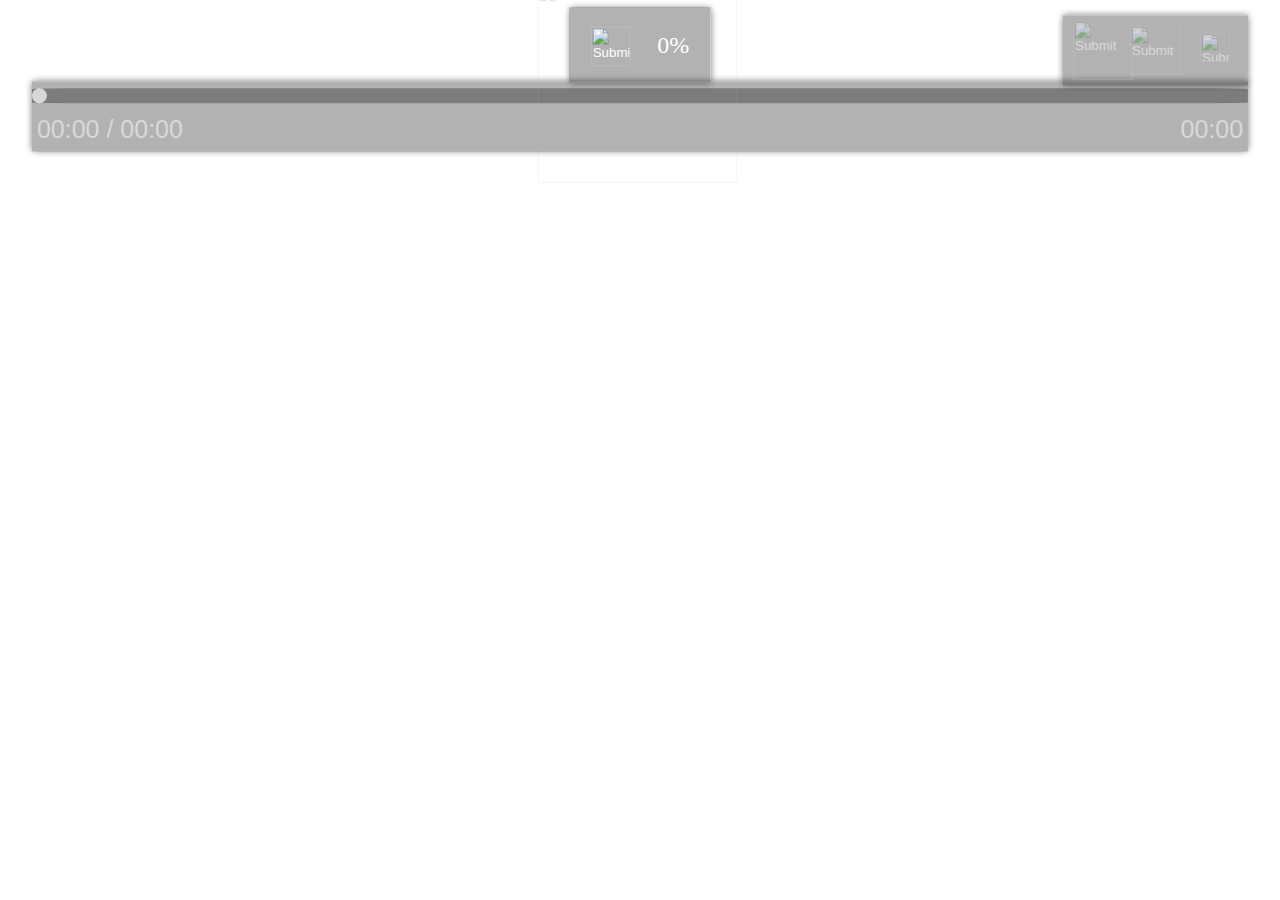
==== index.html @ 3eb81325 "Rename player.html to index.html" ====
﻿<html>
<head>
<script type="text/javascript" src="player.js"></script>

<link rel="stylesheet" type="text/css" href="player.css">
<style data="Estilo" type="text/css"></style>

</head>
<meta name="viewport" content="user-scalable=no, initial-scale=1, maximum-scale=1, minimum-scale=1" />
<meta charset="UTF-8" />
<body>
<div id="wrapper">
 <div id='player_wrapper' onmousemove="onMouseOverFNC(event)">
<video id='video_player' onloadedmetadata="startplayer()">
<source id="idDoVideo" src='video.mp4' type='video/mp4'>
</video>
<div id="botoes">

<div id="playPosicao">
<input class="btnClass" type="image" src="botões/playbtn.png" onclick="iniciarPausarVideo()" id="botaoPlayVideo">
</div>

<div id="botoesTopo"></div>

<div id="configBackground">
<input id="botaoConfigurar" class="btnClass" type="image" src="botões/configbtn.png" onclick="dropdownConfig()">
</div>

<div id="botoesVolume">
<input type="image" class="btnClass" src="botões/volumebtn.png" onclick="mostrarVolume()" id="vol_img">
<div id="volSliderDrop">
<input class="sliderEstilo" type="range" id="change_vol" oninput="change_vol()" step="any"  min="0" max="1" value="1">
<input type="image" class="btnClass" src="botões/volumebtn.png" onclick="mutarUmutar()" id="vol_img2">  
</div>  
</div>

<input id="botaoFullscreen" class="btnClass" type="image" src="botões/fullscreenbtn.png" onclick='telaCheia()'>


<div id='player_controls'>

<div id="controlesBasicos" onmouseover="thumbOpacity(1)" onmouseout="thumbOpacity(0)">
<progress id="barraDeProgresso" value="0" max="100"></progress>
<input class="sliderEstilo" type="range" id="mudarTimer" oninput="playerUpdateOninput()" onmouseup="videoClicked = 0; bolhaOpacity();" step="any" min="0" max="1" value="0">
<div id="tempoVideo" class="btnClass">00:00 / 00:00</div>
<div id="tempoVideo2" class="btnClass">00:00</div>
<div id="bolhaTimer"><p id="bolhaTexto">00:00</p></div>
</div>

<div id="clicaveis">
<div id="clicaveis1"></div><div id="clicaveis2"></div><div id="clicaveis3"></div>
</div>

<div id="configDrop">
<span class="configSpan configBottom"><p class="btnClass">&#8595; Role para baixo &#8595;</p></span>
<input id="closeConfig" type="image" src="botões/close.png" class="btnClass" onclick="dropdownConfig()">
<div id="configDropContent">
        <span class="configSpan naoFechar"><p class="btnClass naoFechar">Iniciar altomaticamente o vídeo: </p><input class="confgSliderOff sliderConfigEstilo sliderEstilo naoFechar" type="range" id="autoplaySet" oninput="autoplaySet(this.value)" min="0" max="1" value="0"></span>
        <br>
        <span class="configSpan naoFechar"><p class="btnClass naoFechar">Salvar volume do som: </p><input class="confgSliderOff sliderConfigEstilo sliderEstilo naoFechar" type="range" id="autovolSet" oninput="autovolSet(this.value)" min="0" max="1" value="0"></span>
        <br>
        <span class="configSpan naoFechar"><p class="btnClass naoFechar">Tempo para UI sumir (em segundos): </p><input class="naoFechar" id="mudarTempo" style="float: right;" oninput="definirTempo(this.value)" type="number" min="0"></span>
        <br>
        <span class="configSpan naoFechar"><p class="btnClass naoFechar">Redefinir tempo para UI sumir: </p><input class="naoFechar" style="float: right; naoFechar" onclick="redefinirTempo()" type="button" value="Redefinir"></span>
        <br>
</div>
</div>


</div>
</div>
</div>

<div id="showVolVal"><span class="volSpan"><input type="image" class="btnClass" src="botões/volumebtn.png" id="vol_img3"> <p id="showVolValValue">0%</p></span></div>

</div>

</body>
</html>
---- player.css ----
.girar{
  -webkit-transform: rotate(180deg);
  transform: rotate(180deg);
}

#wrapper{
 user-select: none;
 text-align:center;
 padding:0px;
 height: 100%;
}
#wrapper *:focus {
  outline:0;
}
#player_wrapper
{
 position:relative;
 width:100%;
 
}

#video_player{
 width:100%;
}
#player_controls{
 bottom:0%;
 position:absolute;
 width:100%;
 height:100%;
 padding:5px; /* BACKGRUND BLACK AQUI */
 box-sizing:border-box;
 z-index: 0;
 display: flex;
 -webkit-transition: .5s;
 transition: opacity .5s;
}

#controlesBasicos{
  width: 100%;
  align-self: flex-end;
  z-index: 2;
  height: 70px;
  background: rgba(0, 0, 0, 0.3);
  box-shadow: 0 0px 7px 0px rgba(0, 0, 0, 0.3), 0 0px 7px 0px rgba(0, 0, 0, 0.3);
  transition: .5s;
}
#controlesBasicos:hover{
  height: 80px;
  background: rgba(0, 0, 0, 0.6);
  box-shadow: 0 0px 7px 0px rgba(0, 0, 0, 0.4), 0 0px 7px 0px rgba(0, 0, 0, 0.4);
}

#botoes{
  position: absolute;
  top: 50%; left: 50%;
  transform: translate(-50%,-50%);
  width: 97%;
  height: 97%;
  transition: .5s;
}
#botoesTopo{
  background: rgba(0, 0, 0, 0.3);
  box-shadow: 0 0px 7px 0px rgba(0, 0, 0, 0.3), 0 0px 7px 0px rgba(0, 0, 0, 0.3);
  position: absolute;
  margin-top:5px;
  top: 0px;
  margin-right:5px;
  right: 0px;
  width: 185px;
  height: 70px;
  transition: .5s;
  z-index: 1;
}

.btnClass{
 float:left;
 height:60px;
 margin-right:5px;
 margin-top:0%;
 opacity: 0.5;
 -webkit-transition: .10s;
 transition: opacity .2s;
 color: white;
 font-family: Arial, Helvetica, sans-serif;
}
.btnClass:hover{
 opacity: 1;
 }
.btnClass:active{
  opacity: 0.5;
 filter: grayscale(100%) brightness(30%) sepia(100%) hue-rotate(-180deg) saturate(700%) contrast(0.8);
}

#playPosicao{
  position: absolute;
  top: 50%; left: 50%;
  transform: translate(-50%,-50%);
  z-index: 1;
}
#botaoPlayVideo{
  opacity: 0.2;
  height:200;
}
#botaoPlayVideo:hover{
  opacity: 0.7;
}
#botaoPlayVideo:active{
 filter: grayscale(100%) brightness(30%) sepia(100%) hue-rotate(-180deg) saturate(700%) contrast(0.8);
}

#botaoConfigurar{
  float: right;
  position: absolute;
  margin-top:10px;
  top: 0px;
  margin-right:120px;
  right: 0px;
  z-index: 1;
  transition: .5s, filter 0s;
}
#botaoConfigurar:hover{
  -webkit-transform: rotate(20deg);
  transform: rotate(20deg);
}
#configDrop{
  opacity: 0;
  pointer-events: none;
  width: 50%;
  height: 40%;
  background: rgba(0, 0, 0, 0.3);
  box-shadow: 0 0px 7px 0px rgba(0, 0, 0, 0.3), 0 0px 7px 0px rgba(0, 0, 0, 0.3);
  position: absolute;
  top: 50%; left: 50%;
  transform: translate(-50%,-50%);
  z-index: 2;
  transition: .2s;
}
#configDrop:hover{
  background-color: rgba(0, 0, 0, 0.9);
  box-shadow: 0 0px 7px 0px rgba(0, 0, 0, 0.9), 0 0px 7px 0px rgba(0, 0, 0, 0.9);
}
#configDrop:hover p{
  opacity: 1;
}
#configDrop p{
  float: left;
  margin-top: 5px;
  height: 10px;
}
.configBottom{
  position: relative;
  bottom: 0px;
}
.configSpan{
  display: inline-block;
}
#closeConfig{
  border-radius: 50%;
  position: absolute;
  right: 0px;
  margin-top: 4px;
  top: 0px;
  float: right;
  height: 25px;
  background-color: rgba(0, 132, 255, 0.3);
  box-shadow: 0 0px 2px 0px rgba(0, 132, 255, 0.3), 0 0px 2px 0px rgba(0, 132, 255, 0.3);
}
#configDropContent{
  overflow: auto;
  width: 100%;
  height: 65%;
  position: relative;
  top: 20%;
}
#configDropContent::-webkit-scrollbar { width: 0 !important }

#showVolVal{
  opacity: 1;
  pointer-events: none;
  position: absolute;
  top: 5%; left: 50%;
  transform: translate(-50%,-50%);
  width: 11%;
  background: rgba(0, 0, 0, 0.3);
  box-shadow: 0 0px 7px 0px rgba(0, 0, 0, 0.3), 0 0px 7px 0px rgba(0, 0, 0, 0.3);
  transition: opacity 1s;
}
#showVolVal p{
  float: right;
  margin-right: 15%;
  font-size: 150%;
  color: white;
}
#volSpan{
  height: 100%;
  vertical-align: middle;
}
#vol_img3{
  opacity: 1;
  position: absolute;
  margin-left: 15%;
  left: 0%;
  top: 25%;
  height:40px;
}

#botaoFullscreen{
  height: 30px;
  float: right;
  position: absolute;
  margin-top:22px;
  top: 0px;
  margin-right:23px;
  right: 0px;
  z-index: 1;
}

#vol_img{
  float:left;
  height:50px;
  position: absolute;
  margin-top:15px;
  top: 0px;
  margin-right:73px;
  right: 0px;
  z-index: 1;
}

#vol_img2{
  float:left;
  position: relative;
  top: -45px;
  left: 10;
  margin-left: 10%;
  height:40px;
  z-index: 1;
  margin-bottom: 25px;
}


#clicaveis1{
  position: absolute;
  top: 50%; left: 0%;
  transform: translate(0%,-50%);
  float: left;
  z-index: -1;
  width: 33.3%;
  height: 100%;
}
#clicaveis2{
  position: absolute;
  top: 50%; left: 33.3%;
  transform: translate(0%,-50%);
  float: left;
  z-index: -1;
  width: 33.3%;
  height: 100%;
}
#clicaveis3{
  position: absolute;
  top: 50%; left: 66.6%;
  transform: translate(0%,-50%);
  float: left;
  z-index: -1;
  width: 33.3%;
  height: 100%;
}


#tempoVideo{
  font-size: 25px;
  margin-left:5px;
  margin-top:15px;
  font-family: Arial, Helvetica, sans-serif;
}
#tempoVideo2{
  float: right;
  font-size: 25px;
  margin-right:5px;
  margin-top:15px;
  font-family: Arial, Helvetica, sans-serif;
}


#bolhaTimer{
  width: fit-content;
  height: 20px;
  background: white;
  opacity: 0.7;
  position: relative;
  top: -20px;
  border-radius: 5px 5px 5px 5px;
  opacity: 0;
}
#bolhaTexto{
  margin: auto;
  margin-right: 5px;
  margin-left: 5px;
  position: relative;
  top: -93;
  font-family: Arial, Helvetica, sans-serif;
}


#barraDeProgresso{
  -webkit-appearance: none;
  appearance: none;
  opacity: 0.3;
  float: left;
  width: 100%;
  height: 0px;
  -webkit-transition: .2s;
  transition: .2s;
}
#barraDeProgresso::-webkit-progress-value {
  background: rgba(0, 132, 255, 1);
  position: relative;
  top: 9px;
  height: 11px;
}
#barraDeProgresso::-webkit-progress-bar {
  background-color: rgba(255, 255, 255, 0);
}


  #mudarTimer{
    float: left;
    margin-left: 0px;
    width: 100%;
    opacity: 1;
    position: relative;
    z-index: 999;
  }

  #change_vol{
    position: relative;
    top: -20px;
    margin-top: 0px;
    left: -35px;
    height: 200px;
    transform:rotate(270deg);
  }

  #volSliderDrop{
    pointer-events: none;
    opacity: 0;
    width: 65px;
    height: 210px;
    position: absolute;
    margin-top:85px;
    top: 0px;
    right: 70px;
    background: rgba(0, 0, 0, 0.3);
    box-shadow: 0 0px 7px 0px rgba(0, 0, 0, 0.3), 0 0px 7px 0px rgba(0, 0, 0, 0.3);
    z-index: 1;
    transition: .2s;
  }
  #volSliderDrop:hover{
    background-color: rgba(0, 0, 0, 0.4);
    box-shadow: 0 0px 7px 0px rgba(0, 0, 0, 0.4), 0 0px 7px 0px rgba(0, 0, 0, 0.4);
  }


.sliderEstilo {
  margin-top: 12px;
  -webkit-appearance: none; 
  background: rgba(0, 0, 0, 0);
  height: 5px;
  opacity: 0.7;
  -webkit-transition: .2s;
  transition: .2s;
}
.sliderEstilo:hover {
  opacity: 1;
}
.sliderEstilo::-webkit-slider-runnable-track {
  cursor: pointer;
  z-index: 3;
  background: rgba(0, 0, 0, 0.3);
  border-radius: 5%;
  height: 15px;
}
.sliderEstilo::-webkit-slider-thumb {
  -webkit-appearance: none;
  appearance: none;
  width: 15px;
  height: 15px;
  background: white;
  cursor: pointer;
  border-radius: 50%;
  opacity: 0.7;
  transition: 0.3s;
}
.sliderEstilo::-webkit-slider-thumb:hover{
  border-radius: 5%;
  width: 7px;
  height: 15px;
  background: rgba(0, 132, 255, 1);
}  


.sliderConfigEstilo{
  width: 50px;
}
.sliderConfigEstilo::-webkit-slider-runnable-track{
  transition: .5s;
  position: relative;
  top: 0px;
  background: rgba(255, 255, 255, 0.7);
  width: 30px;
  border-radius: 14px;
  border: 0px solid #000000;
}
.sliderConfigEstilo::-webkit-slider-thumb{
  background: rgba(0, 132, 255, 1);
  opacity: 1;
  border: 0.5px solid #000000;
}
.sliderConfigEstilo::-webkit-slider-thumb:hover{
  width: 25px;
  border-radius: 14px;
  border: 0.5px solid #000000;
}

.confgSliderOff::-webkit-slider-runnable-track{
background: rgba(255, 97, 97, 0.3);
}
.confgSliderOff::-webkit-slider-thumb{
  background: rgb(110, 0, 0);
  opacity: 1;
  border: 0.5px solid #ffffff;
}
.confgSliderOff::-webkit-slider-thumb:hover{
  background: rgb(110, 0, 0);
  opacity: 1;
  border: 0.5px solid #ffffff;
}
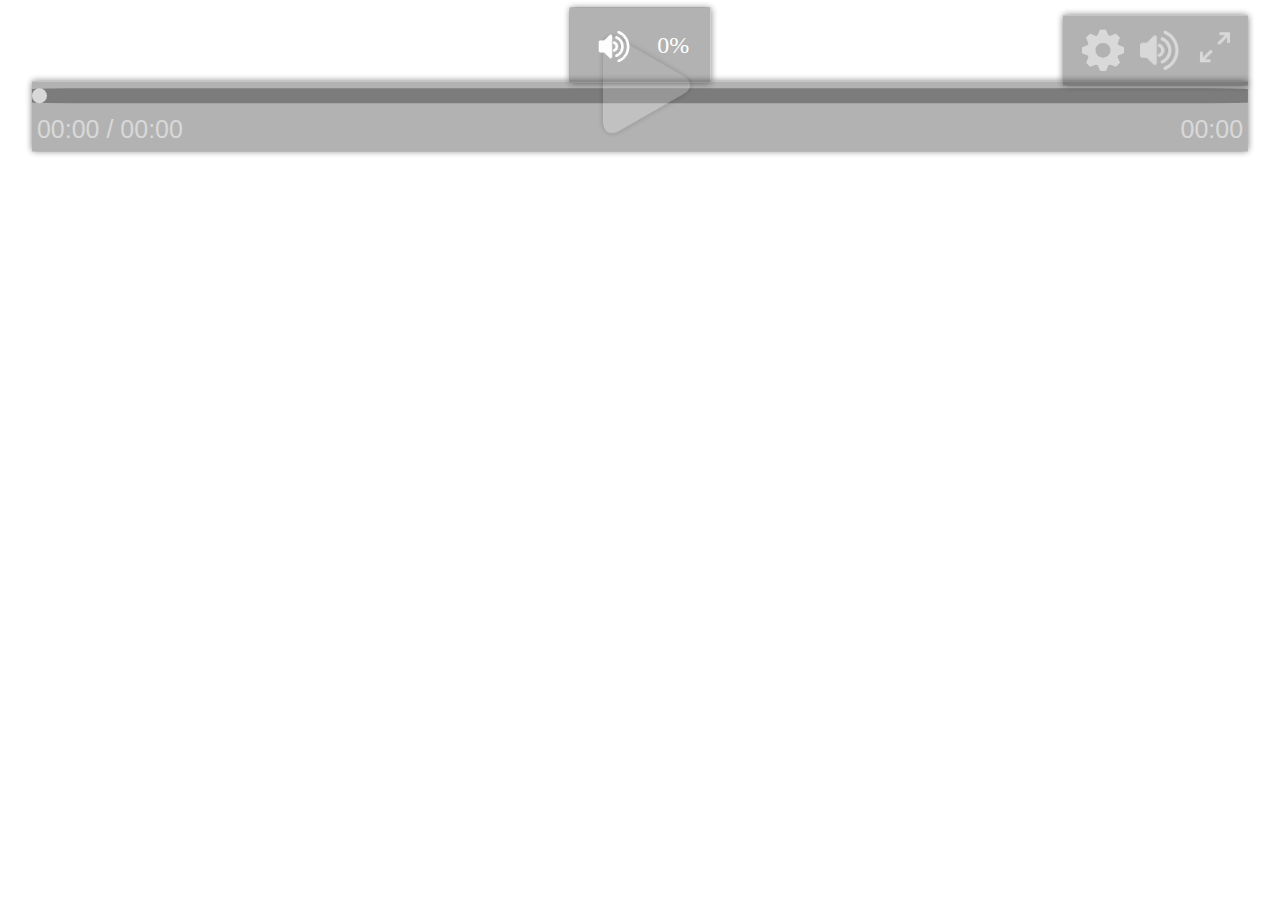
==== commit 3be595d9: "Update index.html" ====
--- a/index.html
+++ b/index.html
@@ -12,7 +12,7 @@
 <div id="wrapper">
  <div id='player_wrapper' onmousemove="onMouseOverFNC(event)">
 <video id='video_player' onloadedmetadata="startplayer()">
-<source id="idDoVideo" src='video.mp4' type='video/mp4'>
+<source id="idDoVideo" src='video.mp4' type='https://interactive-examples.mdn.mozilla.net/media/examples/flower.webm'>
 </video>
 <div id="botoes">
 
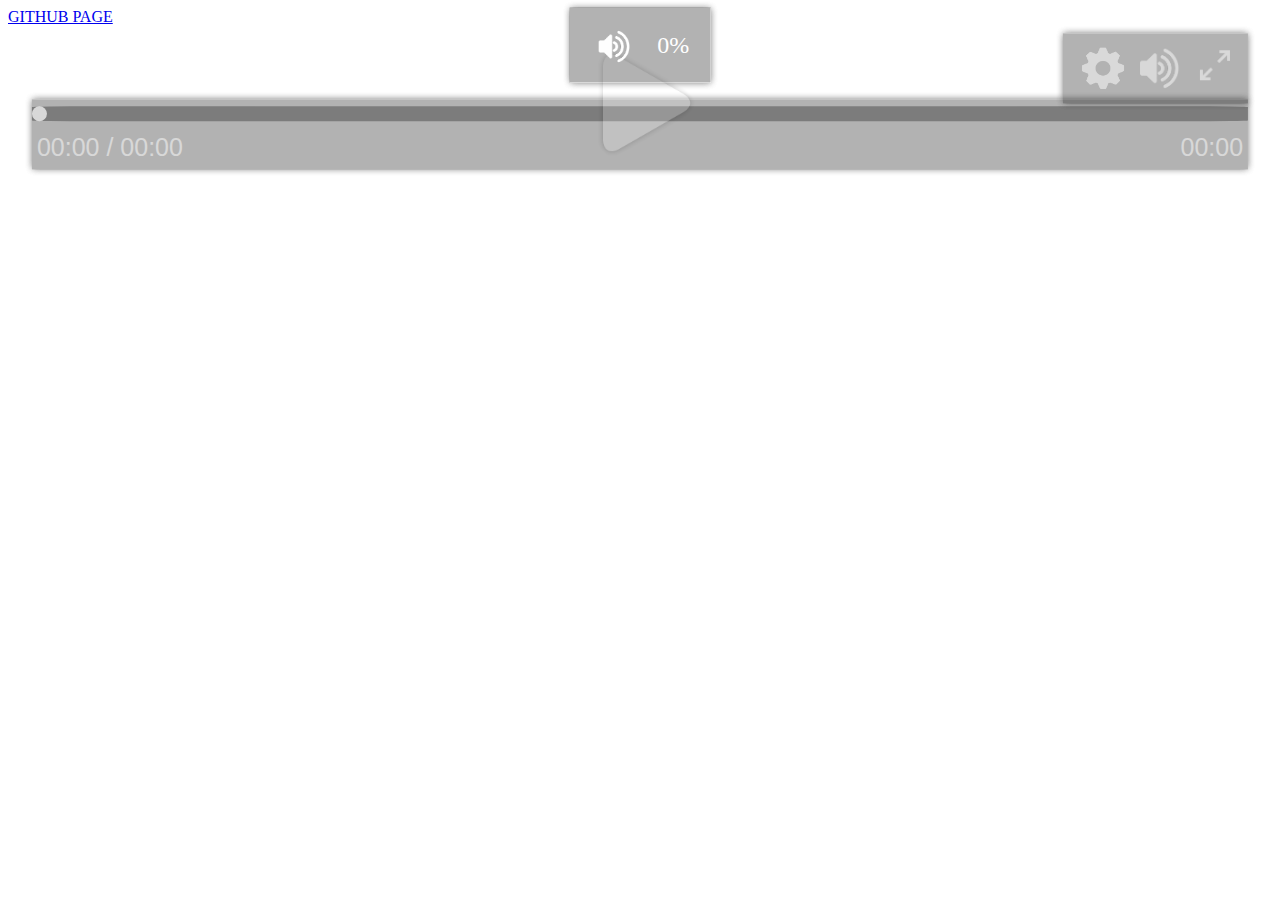
==== commit d56bdd88: "Update index.html" ====
--- a/index.html
+++ b/index.html
@@ -9,10 +9,12 @@
 <meta name="viewport" content="user-scalable=no, initial-scale=1, maximum-scale=1, minimum-scale=1" />
 <meta charset="UTF-8" />
 <body>
+ <a href="https://github.com/NaN-NaN-sempai/Video-Player/" target="_blank">GITHUB PAGE</a>
+ 
 <div id="wrapper">
  <div id='player_wrapper' onmousemove="onMouseOverFNC(event)">
 <video id='video_player' onloadedmetadata="startplayer()">
-<source id="idDoVideo" src='video.mp4' type='https://interactive-examples.mdn.mozilla.net/media/examples/flower.webm'>
+<source id="idDoVideo" src='http://clips.vorwaerts-gmbh.de/big_buck_bunny.mp4' type='video/mp4'>
 </video>
 <div id="botoes">
 
